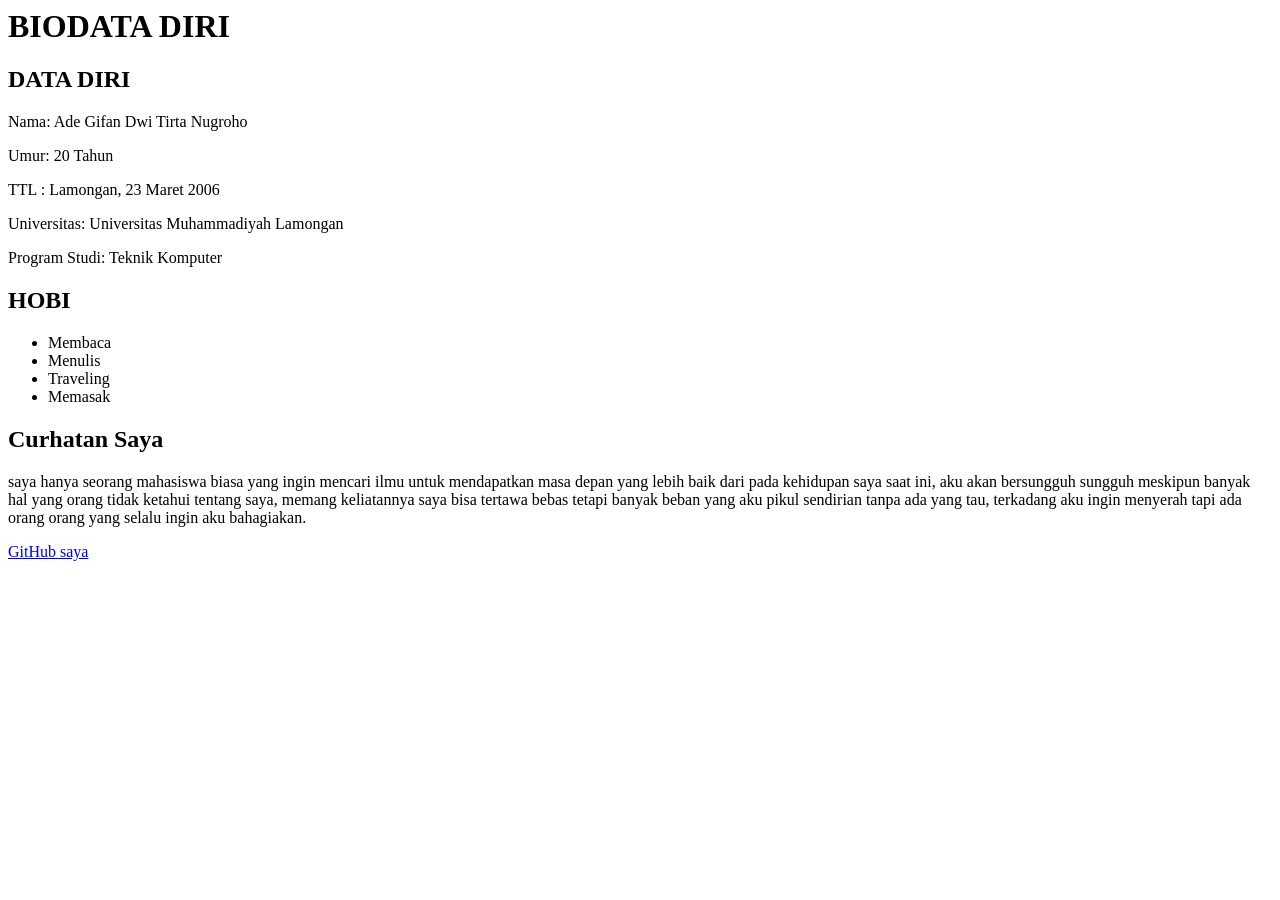
==== latihan.html @ 9cce1451 "tambah latihan.html" ====
<body>
    <header>
        <h1>BIODATA DIRI</h1>
    </header>

    <main>
        <section>
            <h2>DATA DIRI</h2>
            <p>Nama: Ade Gifan Dwi Tirta Nugroho</p>
            <p>Umur: 20 Tahun</p>
            <p>TTL : Lamongan, 23 Maret 2006</p>
            <p>Universitas: Universitas Muhammadiyah Lamongan</p>
            <p>Program Studi: Teknik Komputer</p>
        </section>

        <section>
            <h2>HOBI</h2>
            <ul>
                <li>Membaca</li>
                <li>Menulis</li>
                <li>Traveling</li>
                <li>Memasak</li>
            </ul>
        </section>

        <section>
            <h2>Curhatan Saya</h2>
            <p>saya hanya seorang mahasiswa biasa yang ingin mencari ilmu untuk mendapatkan masa depan
            yang lebih baik dari pada kehidupan saya saat ini, aku akan bersungguh sungguh meskipun banyak hal
            yang orang tidak ketahui tentang saya, memang keliatannya saya bisa tertawa bebas tetapi banyak beban
            yang aku pikul sendirian tanpa ada yang tau, terkadang aku ingin menyerah tapi ada orang orang yang selalu
            ingin aku bahagiakan.</p>
        </section>
    </main>

    <footer>
        <a href="https://github.com/OrixaOG">GitHub saya</a>
    </footer>
</body>
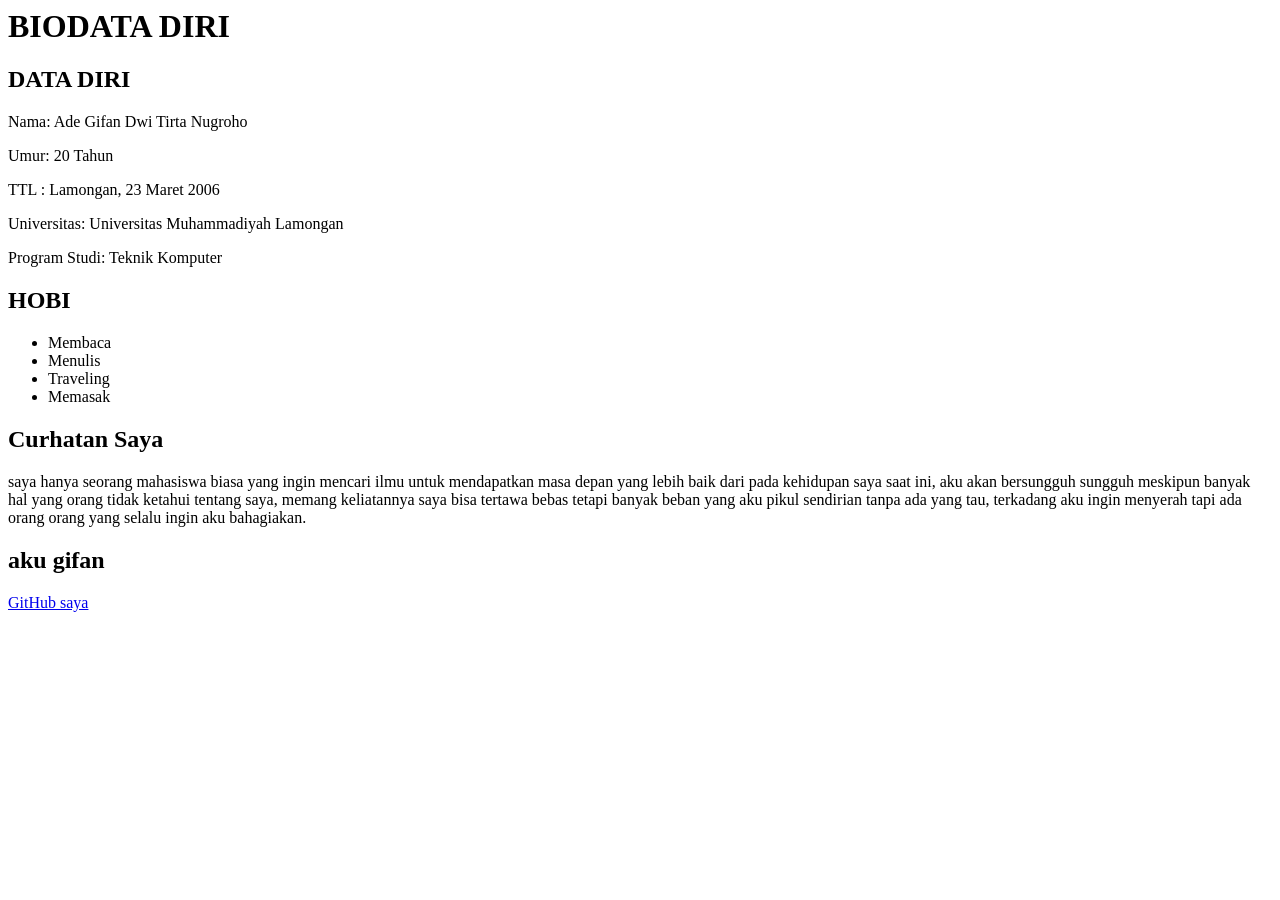
==== commit 16107682: "update1" ====
--- a/latihan.html
+++ b/latihan.html
@@ -32,7 +32,7 @@
             ingin aku bahagiakan.</p>
         </section>
     </main>
-
+    <h2>aku gifan</h2>
     <footer>
         <a href="https://github.com/OrixaOG">GitHub saya</a>
     </footer>
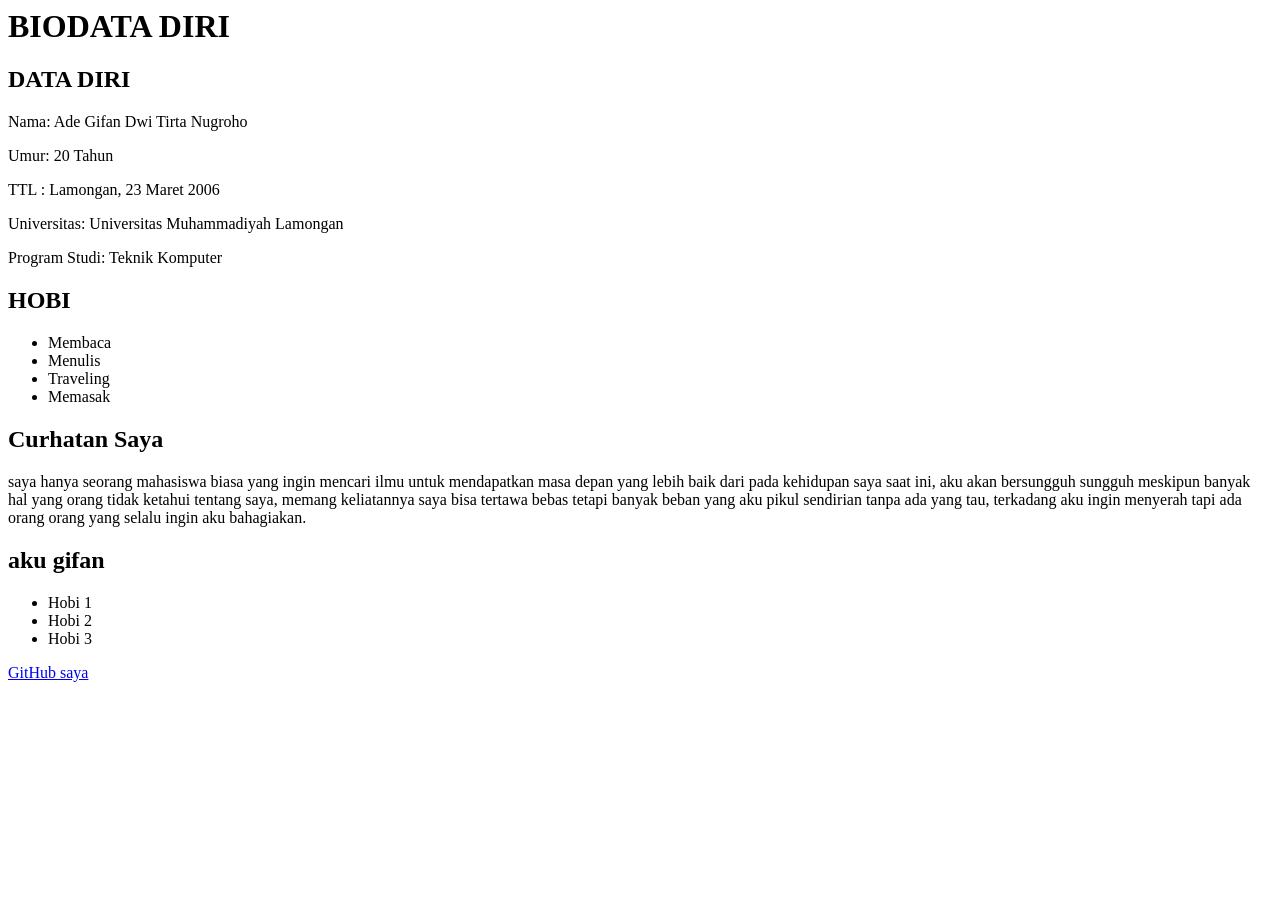
==== commit 0b09e743: "update2" ====
--- a/latihan.html
+++ b/latihan.html
@@ -33,6 +33,11 @@
         </section>
     </main>
     <h2>aku gifan</h2>
+    <ul>
+        <li>Hobi 1</li>
+        <li>Hobi 2</li>
+        <li>Hobi 3</li>
+    </ul>
     <footer>
         <a href="https://github.com/OrixaOG">GitHub saya</a>
     </footer>
